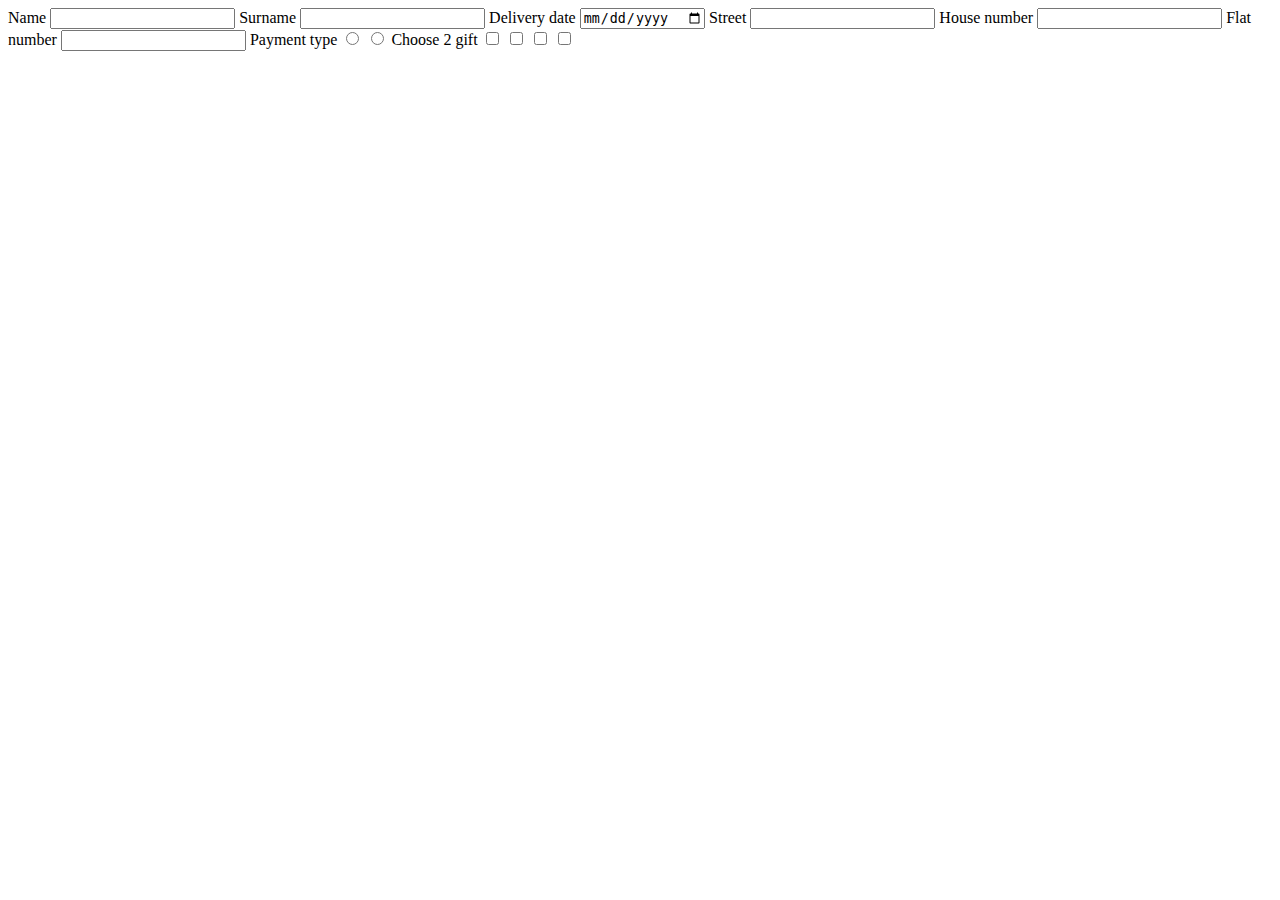
==== order.html @ fae57333 "feat: add book to basket, goto order page with confirm button, form for order page" ====
<!DOCTYPE html>
<html lang="en">
<head>
  <meta charset="UTF-8">
  <meta http-equiv="X-UA-Compatible" content="IE=edge">
  <meta name="viewport" content="width=device-width, initial-scale=1.0">
  <title>Document</title>
</head>
<body>
  <form action="#">
    <label for="">Name</label>
    <input type="text" name="" id="">

    <label for="">Surname</label>
    <input type="text" name="" id="">

    <label for="">Delivery date</label>
    <input type="date" name="" id="">

    <label for="">Street</label>
    <input type="text">

    <label for="">House number</label>
    <input type="text">

    <label for="">Flat number</label>
    <input type="text">

    <label for="">Payment type</label>
    <input type="radio" name="Cash" id="">
    <input type="radio" name="Card" id="">

    <label for="">Choose 2 gift</label>
    <input type="checkbox" name="pack as a gift" id="">
    <input type="checkbox" name="add postcard" id="">
    <input type="checkbox" name="provide 2% discount to the next time" id="">
    <input type="checkbox" name="branded pen or pencil" id="">

  </form>
</body>
</html>
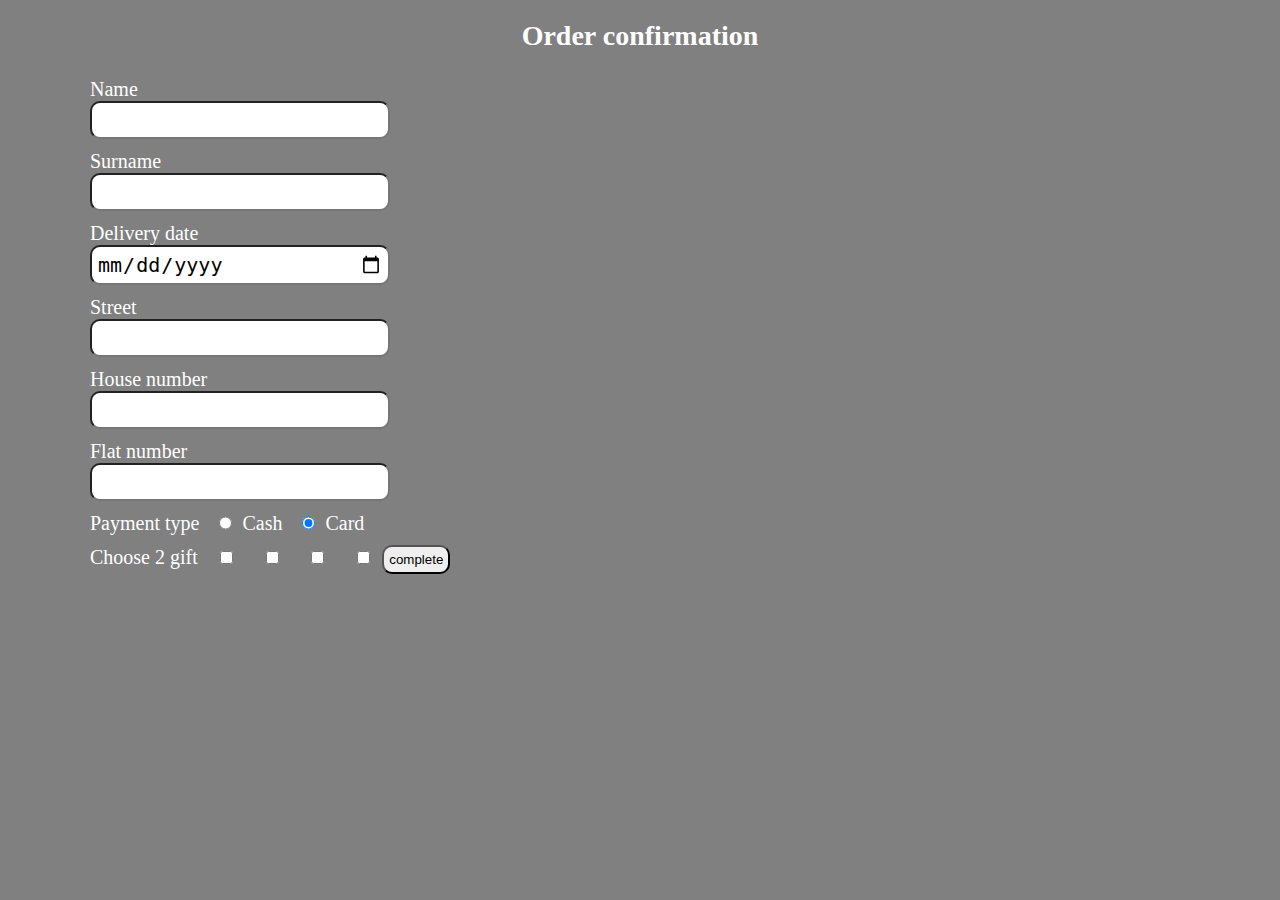
==== commit a237bec3: "feat: add order comfirm layout" ====
--- a/order.html
+++ b/order.html
@@ -4,38 +4,47 @@
   <meta charset="UTF-8">
   <meta http-equiv="X-UA-Compatible" content="IE=edge">
   <meta name="viewport" content="width=device-width, initial-scale=1.0">
-  <title>Document</title>
+  <link rel="stylesheet" href="./style.css">
+  <title>Order</title>
 </head>
 <body>
+  <div class="wrapper">
+
+    <h1 class="order-header">Order confirmation</h1>
   <form action="#">
-    <label for="">Name</label>
-    <input type="text" name="" id="">
+    <label for="name" class="input-label">Name</label>
+    <input type="text" name="name" class="input" id="name">
 
-    <label for="">Surname</label>
-    <input type="text" name="" id="">
+    <label for="surname" class="input-label">Surname</label>
+    <input type="text" name="surname" class="input" id="surname">
 
-    <label for="">Delivery date</label>
-    <input type="date" name="" id="">
+    <label for="delivery-date" class="input-label">Delivery date</label>
+    <input type="date" name="delivery date" class="input" id="delivery-date">
 
-    <label for="">Street</label>
-    <input type="text">
+    <label for="street" class="input-label">Street</label>
+    <input type="text" name="street" class="input" id="street">
 
-    <label for="">House number</label>
-    <input type="text">
+    <label for="house-number" class="input-label">House number</label>
+    <input type="number" name="house-number" class="input" id="house-number">
 
-    <label for="">Flat number</label>
-    <input type="text">
+    <label for="flat-number" class="input-label">Flat number</label>
+    <input type="number" name="flat-number" class="input" id="flat-number">
 
-    <label for="">Payment type</label>
-    <input type="radio" name="Cash" id="">
-    <input type="radio" name="Card" id="">
+    <div class = "payment-type">Payment type
+      <input type="radio" name="payment-type" class="input-checkbox" id="cash" value="cash">
+      <label for="cash" class="input-label">Cash</label>
+      <input type="radio" name="payment-type" class="input-checkbox" id="card" value="card" checked>
+      <label for="card" class="input-label">Card</label>
+    </div>
 
-    <label for="">Choose 2 gift</label>
-    <input type="checkbox" name="pack as a gift" id="">
-    <input type="checkbox" name="add postcard" id="">
-    <input type="checkbox" name="provide 2% discount to the next time" id="">
-    <input type="checkbox" name="branded pen or pencil" id="">
+    <label for="gift-option" class="input-label">Choose 2 gift</label>
+    <input type="checkbox" name="pack as a gift" class="input-checkbox" id="gift-option">
+    <input type="checkbox" name="add postcard" class="input-checkbox" id="gift-option">
+    <input type="checkbox" name="provide 2% discount to the next time" class="input-checkbox" id="gift-option">
+    <input type="checkbox" name="branded pen or pencil" class="input-checkbox" id="gift-option">
 
+    <input type="button" value="complete" class="button-complete">
   </form>
+  </div>
 </body>
 </html>--- a/style.css
+++ b/style.css
@@ -0,0 +1,295 @@
+* {
+  margin: 0;
+  padding: 0;
+  box-sizing: border-box;
+
+}
+
+html {
+  font-size: 10px;
+  color: white;
+
+}
+
+body {
+  background-color: gray;
+
+}
+
+.wrapper {
+  max-width: 1140px;
+  margin: 0 auto;
+  padding: 20px;
+}
+
+.welcome {
+  display: flex;
+  justify-content: space-between;
+  gap: 10px;
+}
+
+.welcome-text {
+  margin-left: 30%;
+  padding: 15px;
+  border-radius: 10px;
+  background-color: white;
+  opacity: 0.6;
+  width: fit-content;
+  font-size: 4rem;
+  color: black;
+  text-align: center;
+}
+
+
+.books__wrapper {
+  display: flex;
+  gap: 20px;
+  justify-content: center;
+  flex-wrap: wrap;
+  padding: 40px 0;
+}
+
+.book__card {
+  width: 300px;
+  height: 400px;
+  background-color: white;
+  color: black;
+  /* opacity: 0.6; */
+  border-radius: 10px;
+  padding: 10px;
+  text-align: center;
+
+  display: flex;
+  flex-direction: column;
+  align-items: center;
+  gap: 10px;
+
+  font-size: 1.6rem;
+  line-height: 2.4rem;
+}
+
+.book-card__img {
+  width: 50%;
+  height: 50%;
+}
+
+.button {
+  padding: 10px;
+}
+
+.popup {
+  position: absolute;
+  top: 50%;
+  left: 50%;
+  transform: translate(-50%, -50%) scale(0);
+  background: #fff;
+  width: 400px;
+  padding: 15px;
+  transition: 0.5s all;
+
+  font-size: 2rem;
+
+  border-radius: 10px;
+  color: black;
+}
+
+.popup.active {
+  transform: translate(-50%, -50%) scale(1);
+  transition: 0.5s all;
+}
+
+.popup__wrapper {
+  position: fixed;
+  top: 0;
+  left: 0;
+  width: 100%;
+  height: 100vh;
+  background: rgba(0,0,0,0.5);
+  opacity: 0;
+  pointer-events: none;
+  transition: 0.5s all;
+}
+
+.popup__wrapper.active {
+  opacity: 1;
+  pointer-events: all;
+  transition: 0.5s all;
+}
+
+
+.popup__close {
+  display: block;
+  width: fit-content;
+  margin-left: auto;
+  cursor: pointer;
+}
+
+
+
+.basket {
+  position: relative;
+  width: 75px;
+  height: 75px;
+  border-radius: 10px;
+  background-color: white;
+  opacity: 0.6;
+
+  background-image: url('./img/svg/basket_36.svg');
+  background-size: 80%;
+  background-repeat: no-repeat;
+  background-position: center;
+
+  padding: 10px;
+}
+
+.basket__counter {
+  display: block;
+  width: 50%;
+  height: 50%;
+  background-color: rgba(0, 0, 0, 0.774);
+  border-radius: 50%;
+  color: white;
+  text-align: center;
+  margin-left: 50%;
+  margin-top: -5px;
+  font-size: 2.4rem;
+  font-weight: 700;
+}
+
+.basket__popup {
+  display: none;
+  position: absolute;
+  width: 320px;
+
+  border-radius: 10px;
+  padding: 10px;
+
+  background-color: gray;
+  right: 20px;
+  border: 2px solid black;
+}
+
+.basket__popup.active {
+  display: block;
+}
+
+.basket__header {
+  font-size: 2.4rem;
+  width: fit-content;
+  margin: 0 auto;
+  color: black;
+
+  background-color: white;
+  opacity: 0.6;
+  border-radius: 10px;
+  padding: 10px;
+
+  margin-bottom: 10px;
+}
+
+.basket__confirm {
+  display: block;
+  width: fit-content;
+  padding: 10px;
+  margin: 0 auto;
+  font-size: 2.4rem;
+  color: black;
+  text-decoration: none;
+  background-color: lightgray;
+  border-radius: 10px;
+}
+
+.basket__confirm.active{
+  background-color: lightseagreen;
+}
+
+.basket__card {
+  width: 100%;
+  clear: both;
+  overflow: auto;
+
+  color: black;
+  font-size: 1.6rem;
+
+  background-color: white;
+  border-radius: 10px;
+  padding: 10px;
+
+  margin-bottom: 10px;
+}
+
+.basket__book-img {
+  display: block;
+  width: 75px;
+  margin-left: 10px;
+  margin-bottom: 10px;
+
+  float: right;
+}
+
+.basket__remove-button {
+  display: block;
+  width: fit-content;
+  padding: 5px;
+  border-radius: 10px;
+  background-color: lightseagreen;
+  margin-top: 5px;
+}
+
+.basket__title,
+.basket__author  {
+  margin-bottom: 5px;
+}
+
+.basket__total-items {
+  font-size: 2rem;
+  line-height: 2rem;
+  font-weight: 400;
+  margin-bottom: 5px;
+}
+
+.basket__total-price {
+  font-size: 2.4rem;
+  font-weight: 800;
+}
+
+.input {
+  display: block;
+  font-size: 2rem;
+  line-height: 2.4rem;
+  border-radius: 10px;
+  margin-bottom: 10px;
+  width: 300px;
+  padding: 5px;
+}
+
+
+.payment-type {
+  display: flex;
+}
+
+.input-label, .payment-type {
+  font-size: 2rem;
+  line-height: 2.4rem;
+}
+
+.payment-type {
+  margin-bottom: 10px;
+}
+
+.input-checkbox {
+  margin-left: 20px;
+  margin-right: 10px;
+}
+
+.order-header {
+  font-size: 2.8rem;
+  text-align: center;
+  margin-bottom: 25px;
+}
+
+.button-complete {
+  padding: 5px;
+  border-radius: 10px;
+
+}